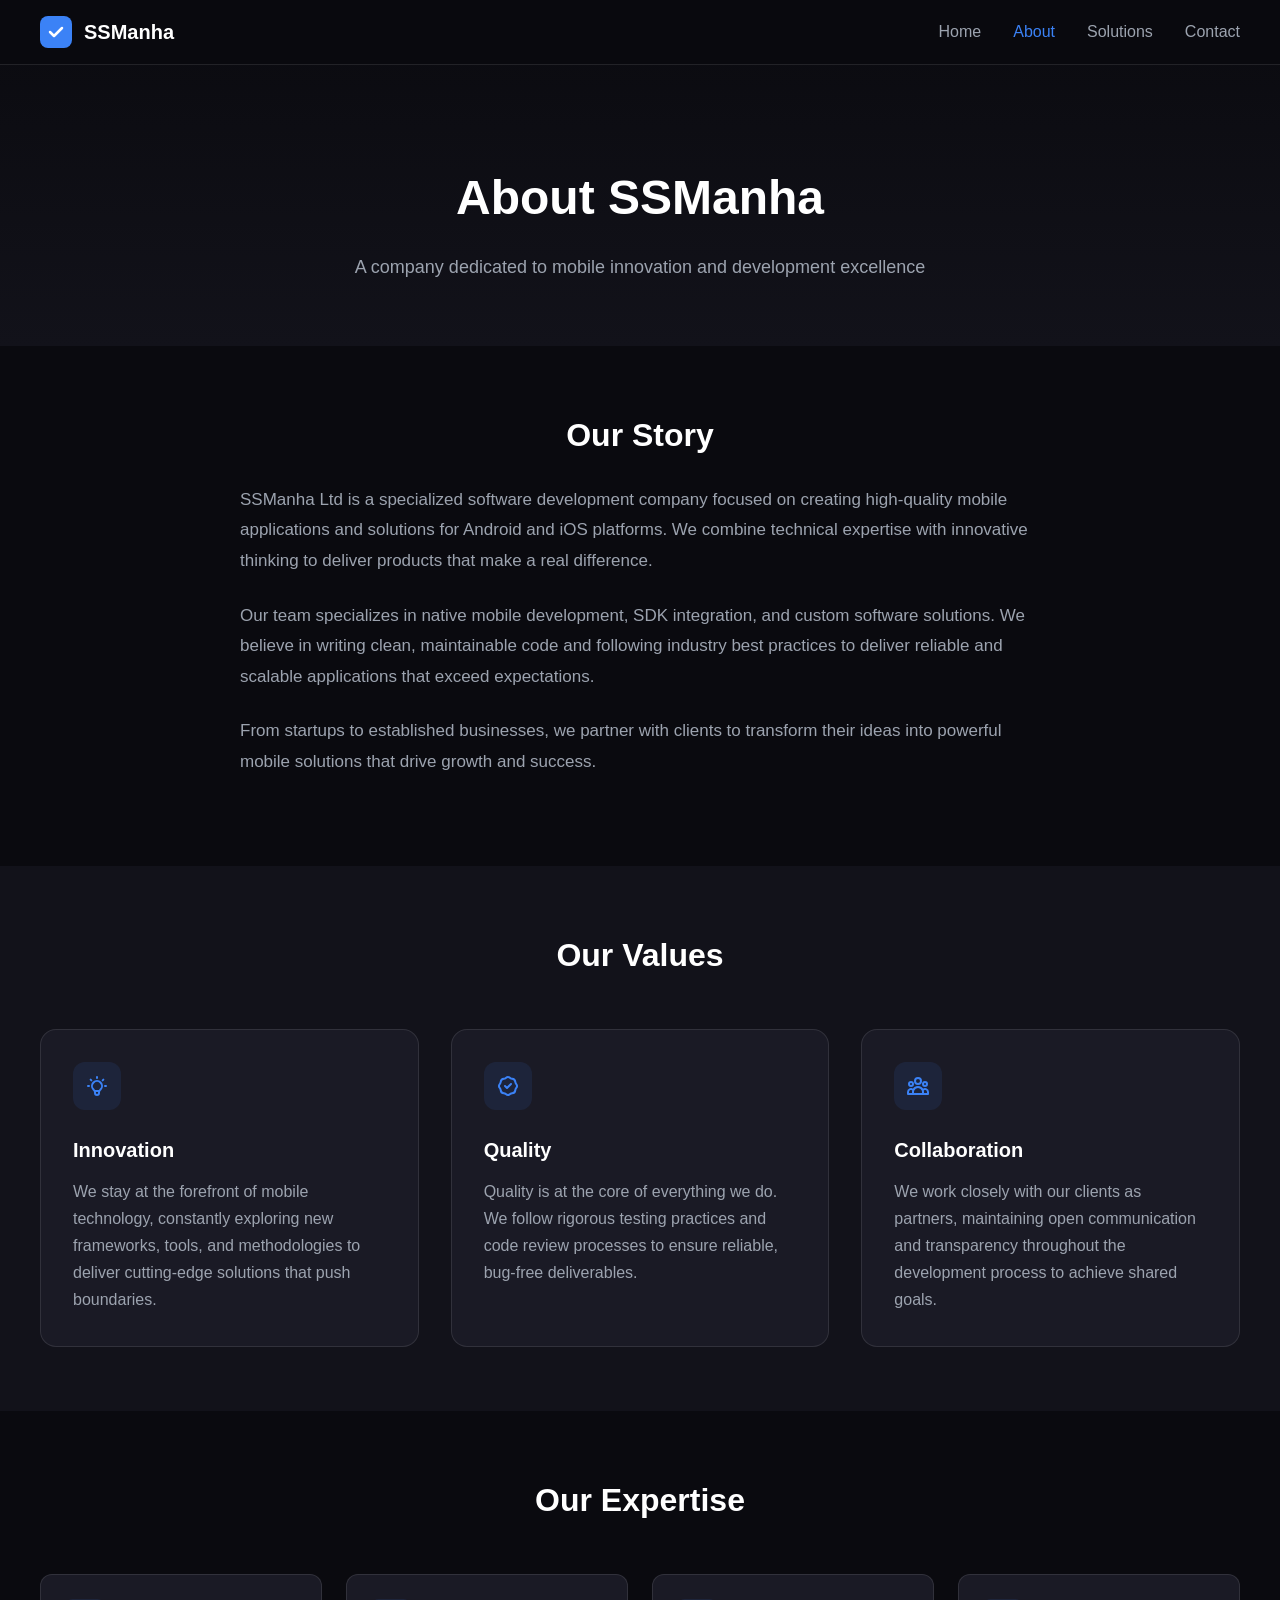
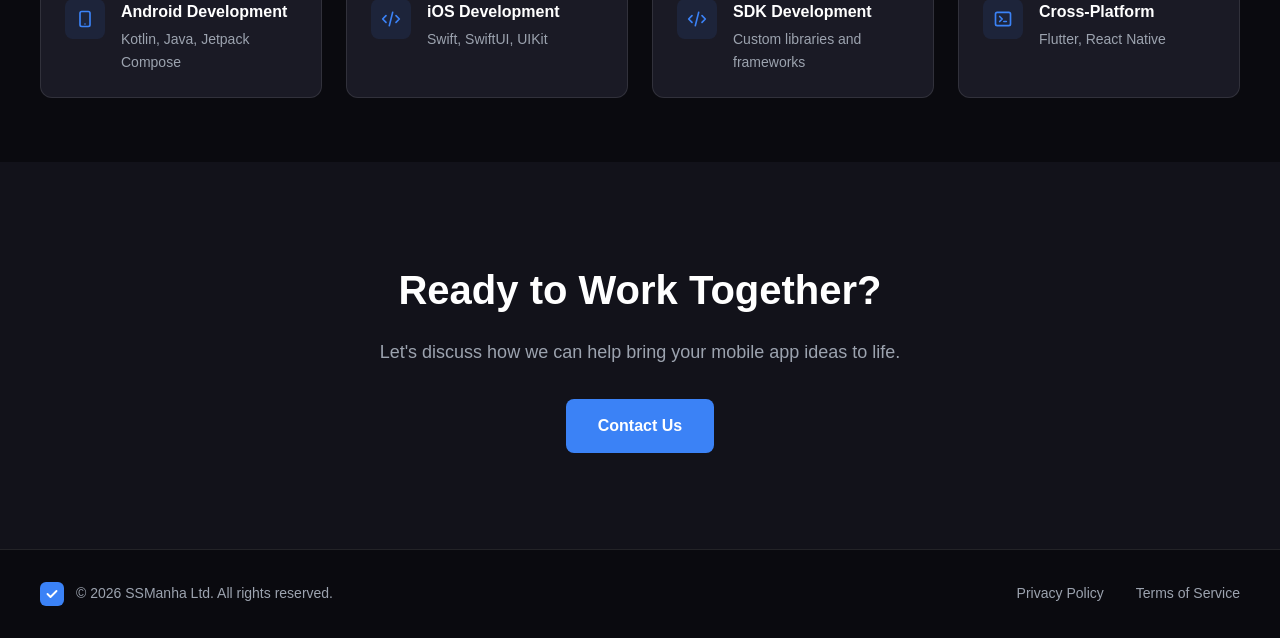
==== about.html @ 8f7a141c "init website" ====
<!DOCTYPE html>
<html lang="en">
<head>
    <meta charset="UTF-8">
    <meta name="viewport" content="width=device-width, initial-scale=1.0">
    <title>About Us - SSManha Ltd</title>
    <meta name="description" content="Learn about SSManha Ltd, a company specializing in Android and iOS development excellence.">
    <link rel="icon" href="/favicon.ico" type="image/x-icon">
    <style>
        /* CSS Reset & Base Styles */
        *, *::before, *::after {
            margin: 0;
            padding: 0;
            box-sizing: border-box;
        }

        :root {
            --bg-primary: #0a0a0f;
            --bg-secondary: #12121a;
            --bg-card: #1a1a25;
            --accent: #3b82f6;
            --accent-hover: #2563eb;
            --text-primary: #ffffff;
            --text-secondary: #9ca3af;
            --border: rgba(255, 255, 255, 0.1);
        }

        html {
            scroll-behavior: smooth;
        }

        body {
            font-family: 'Inter', -apple-system, BlinkMacSystemFont, 'Segoe UI', Roboto, Oxygen, Ubuntu, sans-serif;
            background-color: var(--bg-primary);
            color: var(--text-primary);
            line-height: 1.6;
            min-height: 100vh;
        }

        a {
            text-decoration: none;
            color: inherit;
            transition: color 0.2s ease;
        }

        /* Navigation */
        .navbar {
            position: fixed;
            top: 0;
            left: 0;
            right: 0;
            z-index: 1000;
            background: rgba(10, 10, 15, 0.95);
            backdrop-filter: blur(10px);
            border-bottom: 1px solid var(--border);
            padding: 1rem 2rem;
        }

        .nav-container {
            max-width: 1200px;
            margin: 0 auto;
            display: flex;
            justify-content: space-between;
            align-items: center;
        }

        .logo {
            display: flex;
            align-items: center;
            gap: 0.75rem;
            font-size: 1.25rem;
            font-weight: 700;
        }

        .logo svg {
            width: 32px;
            height: 32px;
        }

        .nav-links {
            display: flex;
            gap: 2rem;
            list-style: none;
        }

        .nav-links a {
            color: var(--text-secondary);
            font-weight: 500;
            transition: color 0.2s ease;
        }

        .nav-links a:hover {
            color: var(--text-primary);
        }

        .nav-links a.active {
            color: var(--accent);
        }

        /* Buttons */
        .btn {
            display: inline-block;
            padding: 0.875rem 2rem;
            border-radius: 8px;
            font-weight: 600;
            font-size: 1rem;
            transition: all 0.2s ease;
            cursor: pointer;
            border: none;
        }

        .btn-primary {
            background: var(--accent);
            color: white;
        }

        .btn-primary:hover {
            background: var(--accent-hover);
            transform: translateY(-2px);
        }

        .btn-secondary {
            background: transparent;
            color: var(--text-primary);
            border: 1px solid var(--border);
        }

        .btn-secondary:hover {
            background: var(--bg-card);
            border-color: var(--accent);
        }

        /* Container */
        .container {
            max-width: 1200px;
            margin: 0 auto;
        }

        /* Page Header */
        .page-header {
            padding: 10rem 2rem 4rem;
            text-align: center;
            background: linear-gradient(180deg, var(--bg-primary) 0%, var(--bg-secondary) 100%);
        }

        .page-header h1 {
            font-size: clamp(2rem, 5vw, 3rem);
            font-weight: 700;
            margin-bottom: 1rem;
        }

        .page-header p {
            color: var(--text-secondary);
            font-size: 1.125rem;
            max-width: 600px;
            margin: 0 auto;
        }

        /* Content Sections */
        .content-section {
            padding: 4rem 2rem;
        }

        .content-section.alt {
            background: var(--bg-secondary);
        }

        .section-title {
            font-size: 2rem;
            font-weight: 700;
            margin-bottom: 1.5rem;
            text-align: center;
        }

        .section-content {
            max-width: 800px;
            margin: 0 auto;
        }

        .section-content p {
            color: var(--text-secondary);
            margin-bottom: 1.5rem;
            font-size: 1.0625rem;
            line-height: 1.8;
        }

        /* Cards Grid */
        .cards-grid {
            display: grid;
            grid-template-columns: repeat(auto-fit, minmax(280px, 1fr));
            gap: 2rem;
            margin-top: 3rem;
        }

        .info-card {
            background: var(--bg-card);
            border: 1px solid var(--border);
            border-radius: 16px;
            padding: 2rem;
            transition: all 0.3s ease;
        }

        .info-card:hover {
            transform: translateY(-4px);
            border-color: var(--accent);
        }

        .card-icon {
            width: 48px;
            height: 48px;
            background: rgba(59, 130, 246, 0.1);
            border-radius: 12px;
            display: flex;
            align-items: center;
            justify-content: center;
            margin-bottom: 1.5rem;
        }

        .card-icon svg {
            width: 24px;
            height: 24px;
            color: var(--accent);
        }

        .info-card h3 {
            font-size: 1.25rem;
            font-weight: 600;
            margin-bottom: 0.75rem;
        }

        .info-card p {
            color: var(--text-secondary);
            line-height: 1.7;
        }

        /* Expertise List */
        .expertise-grid {
            display: grid;
            grid-template-columns: repeat(auto-fit, minmax(250px, 1fr));
            gap: 1.5rem;
            margin-top: 3rem;
        }

        .expertise-item {
            display: flex;
            align-items: flex-start;
            gap: 1rem;
            padding: 1.5rem;
            background: var(--bg-card);
            border: 1px solid var(--border);
            border-radius: 12px;
            transition: all 0.3s ease;
        }

        .expertise-item:hover {
            border-color: var(--accent);
        }

        .expertise-icon {
            width: 40px;
            height: 40px;
            background: rgba(59, 130, 246, 0.1);
            border-radius: 8px;
            display: flex;
            align-items: center;
            justify-content: center;
            flex-shrink: 0;
        }

        .expertise-icon svg {
            width: 20px;
            height: 20px;
            color: var(--accent);
        }

        .expertise-info h4 {
            font-size: 1rem;
            font-weight: 600;
            margin-bottom: 0.25rem;
        }

        .expertise-info p {
            color: var(--text-secondary);
            font-size: 0.875rem;
        }

        /* CTA Section */
        .cta {
            padding: 6rem 2rem;
            background: var(--bg-secondary);
            text-align: center;
        }

        .cta h2 {
            font-size: 2.5rem;
            font-weight: 700;
            margin-bottom: 1rem;
        }

        .cta p {
            color: var(--text-secondary);
            font-size: 1.125rem;
            margin-bottom: 2rem;
            max-width: 600px;
            margin-left: auto;
            margin-right: auto;
        }

        /* Footer */
        .footer {
            padding: 2rem;
            border-top: 1px solid var(--border);
        }

        .footer-content {
            max-width: 1200px;
            margin: 0 auto;
            display: flex;
            justify-content: space-between;
            align-items: center;
            flex-wrap: wrap;
            gap: 1rem;
        }

        .footer-left {
            display: flex;
            align-items: center;
            gap: 0.75rem;
        }

        .footer-left span {
            color: var(--text-secondary);
            font-size: 0.875rem;
        }

        .footer-right {
            display: flex;
            gap: 2rem;
        }

        .footer-right a {
            color: var(--text-secondary);
            font-size: 0.875rem;
        }

        .footer-right a:hover {
            color: var(--text-primary);
        }

        /* Mobile Menu */
        .mobile-menu-btn {
            display: none;
            background: none;
            border: none;
            color: var(--text-primary);
            cursor: pointer;
            padding: 0.5rem;
        }

        /* Responsive */
        @media (max-width: 768px) {
            .nav-links {
                display: none;
            }

            .mobile-menu-btn {
                display: block;
            }

            .page-header {
                padding: 8rem 1.5rem 3rem;
            }

            .content-section {
                padding: 3rem 1.5rem;
            }

            .cards-grid, .expertise-grid {
                grid-template-columns: 1fr;
            }

            .footer-content {
                flex-direction: column;
                text-align: center;
            }
        }
    </style>
</head>
<body>
    <!-- Navigation -->
    <nav class="navbar">
        <div class="nav-container">
            <a href="index.html" class="logo">
                <svg viewBox="0 0 32 32" fill="none" xmlns="http://www.w3.org/2000/svg">
                    <rect width="32" height="32" rx="8" fill="#3B82F6"/>
                    <path d="M10 16L14 20L22 12" stroke="white" stroke-width="2.5" stroke-linecap="round" stroke-linejoin="round"/>
                </svg>
                SSManha
            </a>
            <ul class="nav-links">
                <li><a href="index.html">Home</a></li>
                <li><a href="about.html" class="active">About</a></li>
                <li><a href="solutions.html">Solutions</a></li>
                <li><a href="contact.html">Contact</a></li>
            </ul>
            <button class="mobile-menu-btn" aria-label="Menu">
                <svg width="24" height="24" fill="none" stroke="currentColor" viewBox="0 0 24 24">
                    <path stroke-linecap="round" stroke-linejoin="round" stroke-width="2" d="M4 6h16M4 12h16M4 18h16"/>
                </svg>
            </button>
        </div>
    </nav>

    <!-- Page Header -->
    <section class="page-header">
        <div class="container">
            <h1>About SSManha</h1>
            <p>A company dedicated to mobile innovation and development excellence</p>
        </div>
    </section>

    <!-- Our Story -->
    <section class="content-section">
        <div class="container">
            <div class="section-content">
                <h2 class="section-title">Our Story</h2>
                <p>SSManha Ltd is a specialized software development company focused on creating high-quality mobile applications and solutions for Android and iOS platforms. We combine technical expertise with innovative thinking to deliver products that make a real difference.</p>
                <p>Our team specializes in native mobile development, SDK integration, and custom software solutions. We believe in writing clean, maintainable code and following industry best practices to deliver reliable and scalable applications that exceed expectations.</p>
                <p>From startups to established businesses, we partner with clients to transform their ideas into powerful mobile solutions that drive growth and success.</p>
            </div>
        </div>
    </section>

    <!-- Our Values -->
    <section class="content-section alt">
        <div class="container">
            <h2 class="section-title">Our Values</h2>
            <div class="cards-grid">
                <div class="info-card">
                    <div class="card-icon">
                        <svg fill="none" stroke="currentColor" viewBox="0 0 24 24">
                            <path stroke-linecap="round" stroke-linejoin="round" stroke-width="2" d="M9.663 17h4.673M12 3v1m6.364 1.636l-.707.707M21 12h-1M4 12H3m3.343-5.657l-.707-.707m2.828 9.9a5 5 0 117.072 0l-.548.547A3.374 3.374 0 0014 18.469V19a2 2 0 11-4 0v-.531c0-.895-.356-1.754-.988-2.386l-.548-.547z"/>
                        </svg>
                    </div>
                    <h3>Innovation</h3>
                    <p>We stay at the forefront of mobile technology, constantly exploring new frameworks, tools, and methodologies to deliver cutting-edge solutions that push boundaries.</p>
                </div>
                <div class="info-card">
                    <div class="card-icon">
                        <svg fill="none" stroke="currentColor" viewBox="0 0 24 24">
                            <path stroke-linecap="round" stroke-linejoin="round" stroke-width="2" d="M9 12l2 2 4-4M7.835 4.697a3.42 3.42 0 001.946-.806 3.42 3.42 0 014.438 0 3.42 3.42 0 001.946.806 3.42 3.42 0 013.138 3.138 3.42 3.42 0 00.806 1.946 3.42 3.42 0 010 4.438 3.42 3.42 0 00-.806 1.946 3.42 3.42 0 01-3.138 3.138 3.42 3.42 0 00-1.946.806 3.42 3.42 0 01-4.438 0 3.42 3.42 0 00-1.946-.806 3.42 3.42 0 01-3.138-3.138 3.42 3.42 0 00-.806-1.946 3.42 3.42 0 010-4.438 3.42 3.42 0 00.806-1.946 3.42 3.42 0 013.138-3.138z"/>
                        </svg>
                    </div>
                    <h3>Quality</h3>
                    <p>Quality is at the core of everything we do. We follow rigorous testing practices and code review processes to ensure reliable, bug-free deliverables.</p>
                </div>
                <div class="info-card">
                    <div class="card-icon">
                        <svg fill="none" stroke="currentColor" viewBox="0 0 24 24">
                            <path stroke-linecap="round" stroke-linejoin="round" stroke-width="2" d="M17 20h5v-2a3 3 0 00-5.356-1.857M17 20H7m10 0v-2c0-.656-.126-1.283-.356-1.857M7 20H2v-2a3 3 0 015.356-1.857M7 20v-2c0-.656.126-1.283.356-1.857m0 0a5.002 5.002 0 019.288 0M15 7a3 3 0 11-6 0 3 3 0 016 0zm6 3a2 2 0 11-4 0 2 2 0 014 0zM7 10a2 2 0 11-4 0 2 2 0 014 0z"/>
                        </svg>
                    </div>
                    <h3>Collaboration</h3>
                    <p>We work closely with our clients as partners, maintaining open communication and transparency throughout the development process to achieve shared goals.</p>
                </div>
            </div>
        </div>
    </section>

    <!-- Our Expertise -->
    <section class="content-section">
        <div class="container">
            <h2 class="section-title">Our Expertise</h2>
            <div class="expertise-grid">
                <div class="expertise-item">
                    <div class="expertise-icon">
                        <svg fill="none" stroke="currentColor" viewBox="0 0 24 24">
                            <path stroke-linecap="round" stroke-linejoin="round" stroke-width="2" d="M12 18h.01M8 21h8a2 2 0 002-2V5a2 2 0 00-2-2H8a2 2 0 00-2 2v14a2 2 0 002 2z"/>
                        </svg>
                    </div>
                    <div class="expertise-info">
                        <h4>Android Development</h4>
                        <p>Kotlin, Java, Jetpack Compose</p>
                    </div>
                </div>
                <div class="expertise-item">
                    <div class="expertise-icon">
                        <svg fill="none" stroke="currentColor" viewBox="0 0 24 24">
                            <path stroke-linecap="round" stroke-linejoin="round" stroke-width="2" d="M10 20l4-16m4 4l4 4-4 4M6 16l-4-4 4-4"/>
                        </svg>
                    </div>
                    <div class="expertise-info">
                        <h4>iOS Development</h4>
                        <p>Swift, SwiftUI, UIKit</p>
                    </div>
                </div>
                <div class="expertise-item">
                    <div class="expertise-icon">
                        <svg fill="none" stroke="currentColor" viewBox="0 0 24 24">
                            <path stroke-linecap="round" stroke-linejoin="round" stroke-width="2" d="M10 20l4-16m4 4l4 4-4 4M6 16l-4-4 4-4"/>
                        </svg>
                    </div>
                    <div class="expertise-info">
                        <h4>SDK Development</h4>
                        <p>Custom libraries and frameworks</p>
                    </div>
                </div>
                <div class="expertise-item">
                    <div class="expertise-icon">
                        <svg fill="none" stroke="currentColor" viewBox="0 0 24 24">
                            <path stroke-linecap="round" stroke-linejoin="round" stroke-width="2" d="M8 9l3 3-3 3m5 0h3M5 20h14a2 2 0 002-2V6a2 2 0 00-2-2H5a2 2 0 00-2 2v12a2 2 0 002 2z"/>
                        </svg>
                    </div>
                    <div class="expertise-info">
                        <h4>Cross-Platform</h4>
                        <p>Flutter, React Native</p>
                    </div>
                </div>
            </div>
        </div>
    </section>

    <!-- CTA Section -->
    <section class="cta">
        <div class="container">
            <h2>Ready to Work Together?</h2>
            <p>Let's discuss how we can help bring your mobile app ideas to life.</p>
            <a href="contact.html" class="btn btn-primary">Contact Us</a>
        </div>
    </section>

    <!-- Footer -->
    <footer class="footer">
        <div class="footer-content">
            <div class="footer-left">
                <svg width="24" height="24" viewBox="0 0 32 32" fill="none" xmlns="http://www.w3.org/2000/svg">
                    <rect width="32" height="32" rx="8" fill="#3B82F6"/>
                    <path d="M10 16L14 20L22 12" stroke="white" stroke-width="2.5" stroke-linecap="round" stroke-linejoin="round"/>
                </svg>
                <span>© 2026 SSManha Ltd. All rights reserved.</span>
            </div>
            <div class="footer-right">
                <a href="privacy.html">Privacy Policy</a>
                <a href="terms.html">Terms of Service</a>
            </div>
        </div>
    </footer>
</body>
</html>
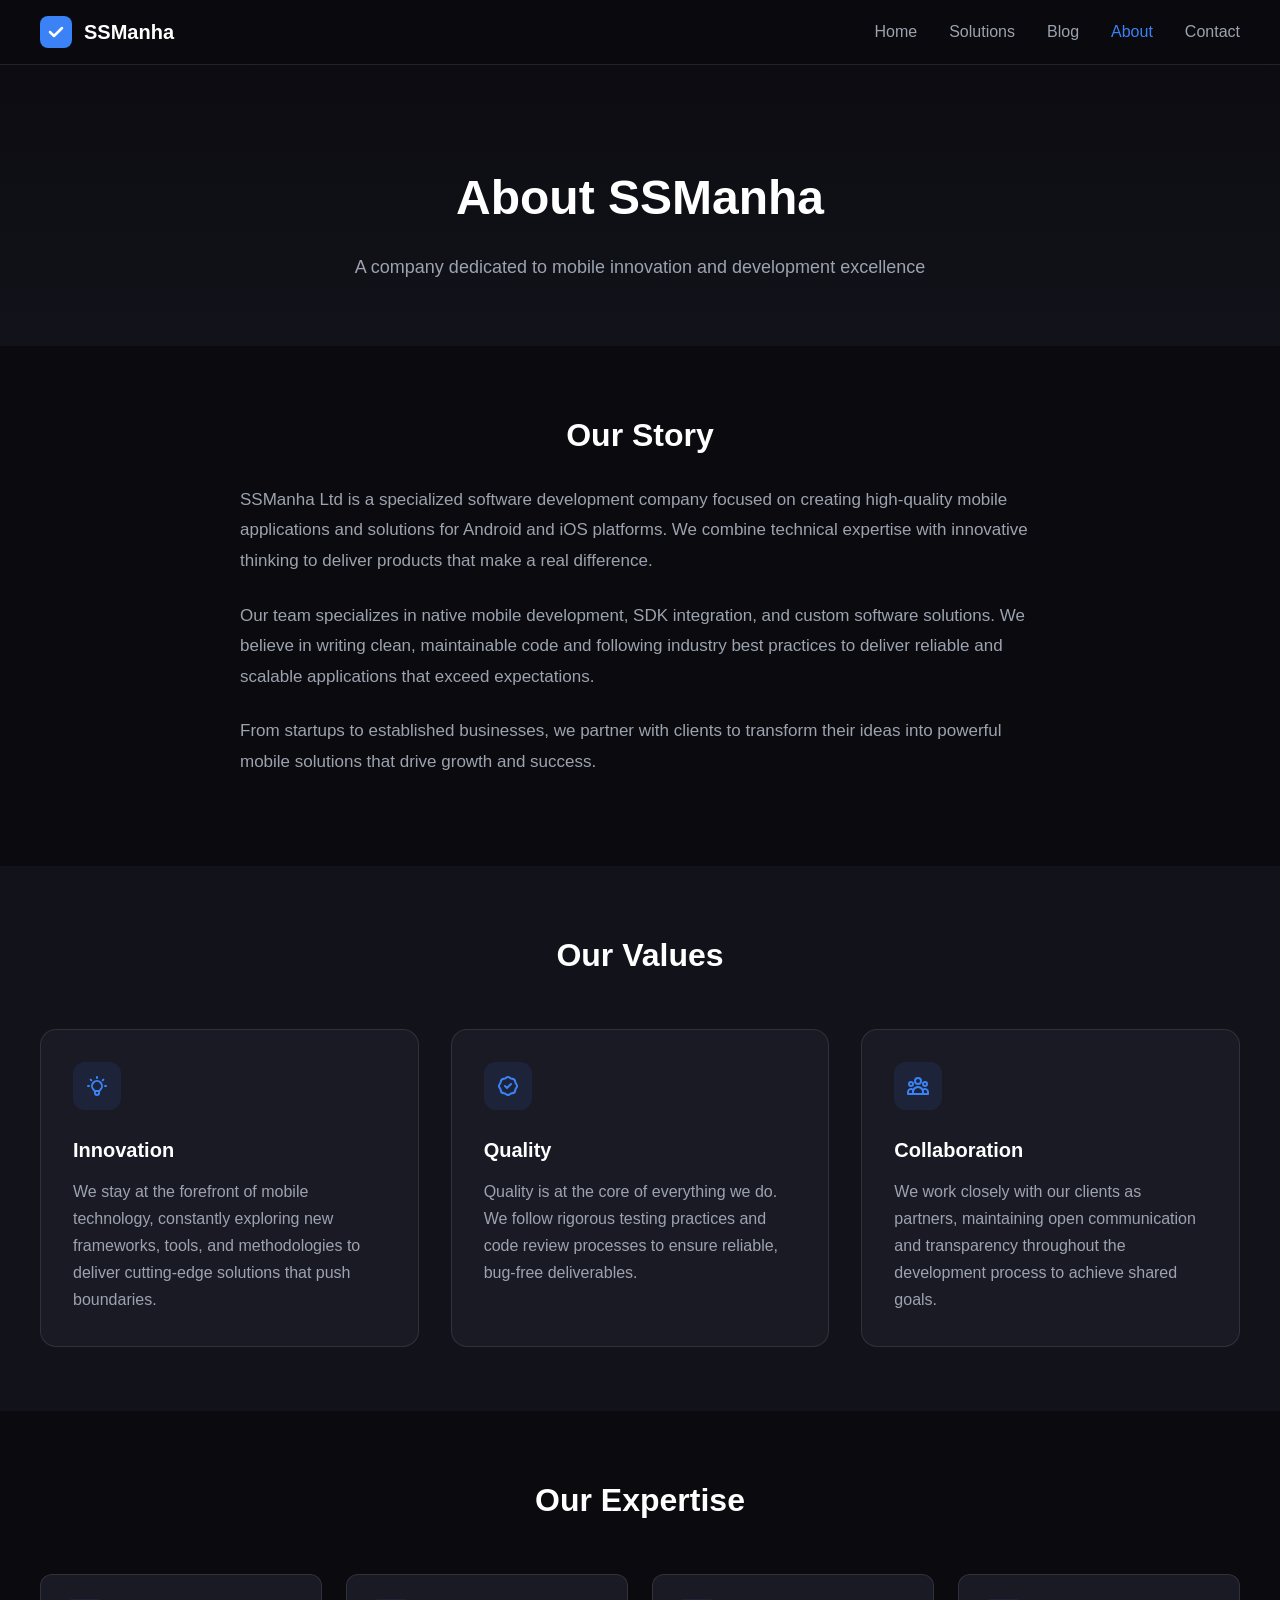
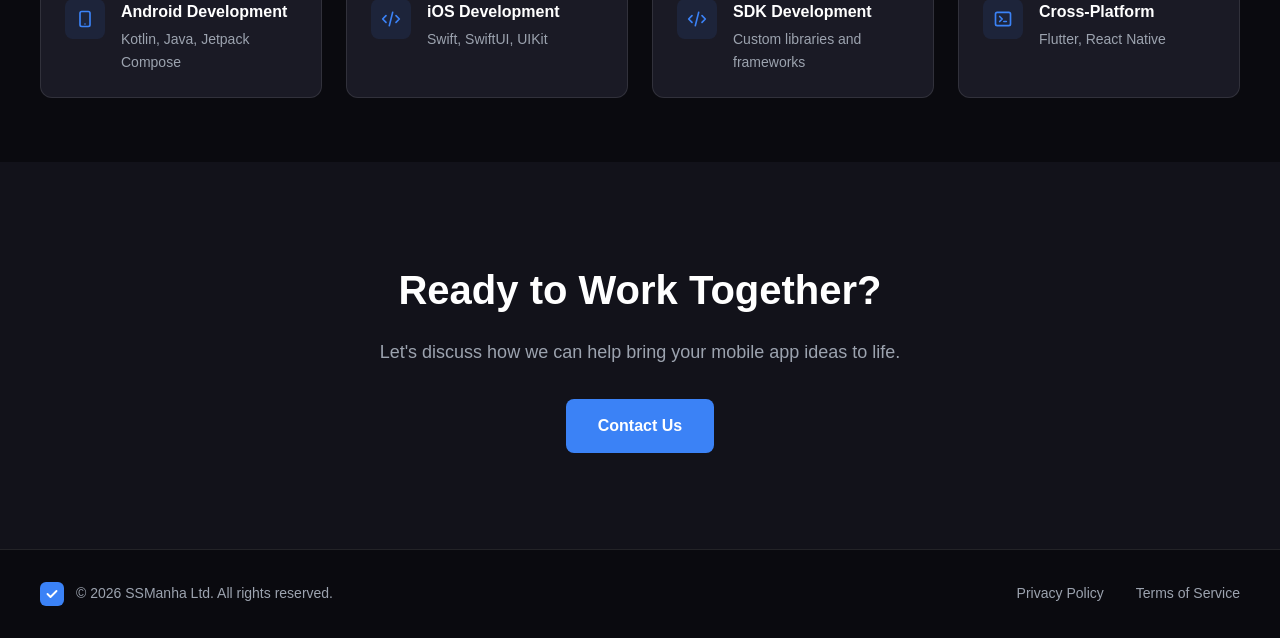
==== commit 1f0e95ff: "video" ====
--- a/about.html
+++ b/about.html
@@ -399,8 +399,9 @@
             </a>
             <ul class="nav-links">
                 <li><a href="index.html">Home</a></li>
+                <li><a href="solutions.html">Solutions</a></li>
+                <li><a href="blog.html">Blog</a></li>
                 <li><a href="about.html" class="active">About</a></li>
-                <li><a href="solutions.html">Solutions</a></li>
                 <li><a href="contact.html">Contact</a></li>
             </ul>
             <button class="mobile-menu-btn" aria-label="Menu">
